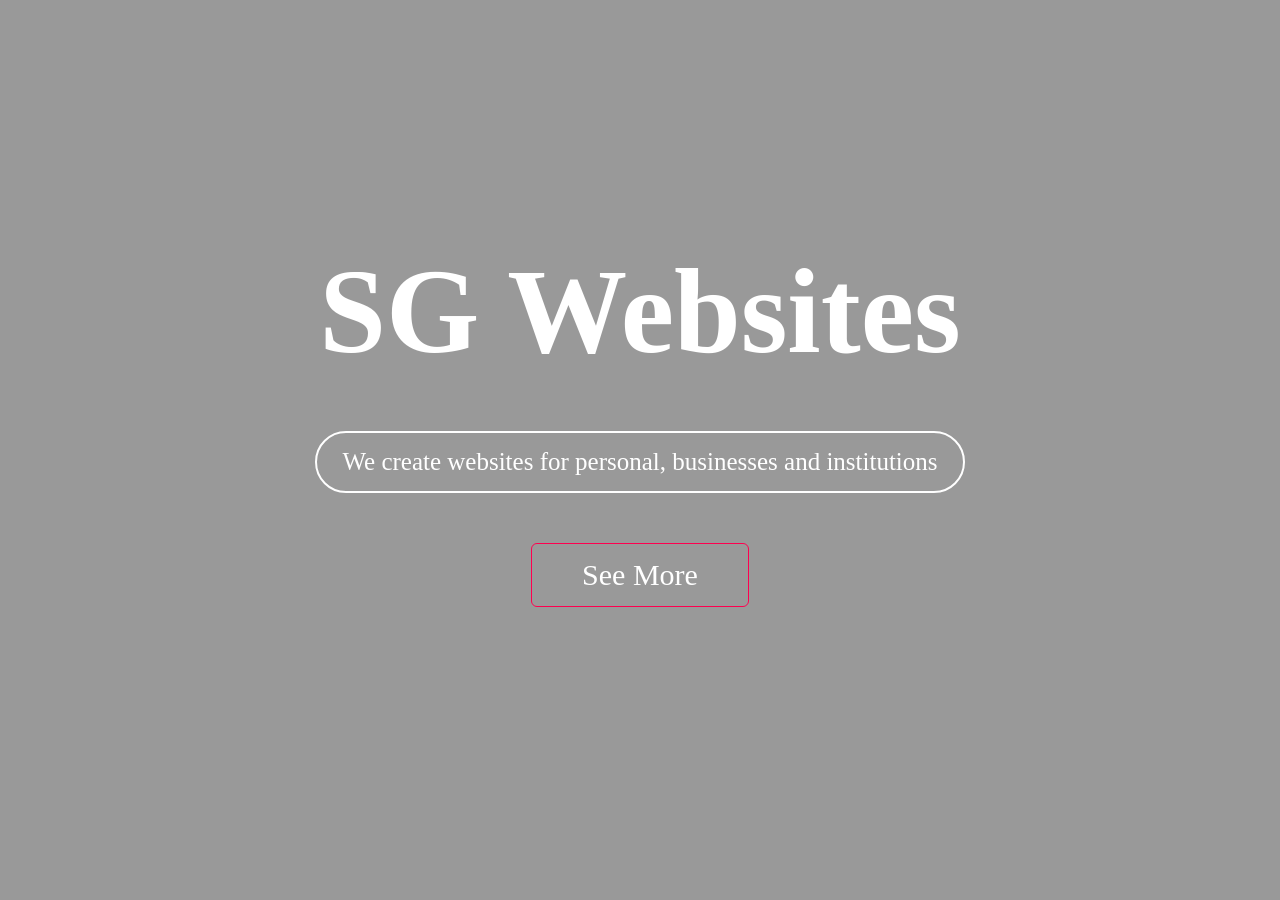
==== index.html @ 2d9cdc0a "Add files via upload" ====
<!DOCTYPE html>
<html lang="en">
<head>
  <meta charset="UTF-8">
  <meta name="viewport" content="width=device-width, initial-scale=1.0">
  <link rel="stylesheet" href="styles2.css">
  <title>SG WEBSITES</title>
</head>
<body>
<div class="container">
  <video autoplay loop muted  class="background-clip">
    <source src="marine.mp4" type="video/mp4">
  </video>

  <div class="content">
    <h1>SG Websites</h1>

    <p>
      We create websites for personal, businesses and institutions
    </p>


    <a href="see.html" class="btn">See More</a>
  </div>
</div>



  
</body>
</html>
---- styles2.css ----
*{
    padding: 0;
    margin: 0;
    box-sizing: border-box;
    font-family: 'Times New Roman', Times, serif;
}

.container{
    width: 100%;
    height: 100vh;
    background-color: rgba(0, 0, 0, 0.4);
    display: flex;
    align-items: center;
    justify-content: center;
}



.content{
    text-align: center;
}

.content h1{
    font-size: 120px;
    color: #fff;
    margin-bottom: 50px;
    cursor: pointer;
    transition: transform 0.5s;
}

.content h1:hover{
     color: #ff004f;
    transform: translateY(-10px);

}

.content a{
   display: block;
    margin: 50px auto;
    width: fit-content;
    border: 1px solid #ff004f;
    padding: 14px 50px;
    border-radius: 6px;
    text-decoration: none;
    font-size: 30px;
    color: #fff;
    transition: background 0.5s;

}
.content a:hover{
    background-color: #ff004f;
    color: #000;
}

p{
    font-size: 25px;
    color: #fff;
    text-decoration: none;
    border: 2px solid #fff;
    padding: 15px 25px;
    border-radius: 50px;
    transition: 0.5s;
}
p:hover{
    background-color: #fff;
    color: #000;
}



.background-clip{
    position: fixed;
    top: 0;
    left: 0;
    width: 100%;
    height: 100%;
    object-fit: cover;
    z-index: -1;
}
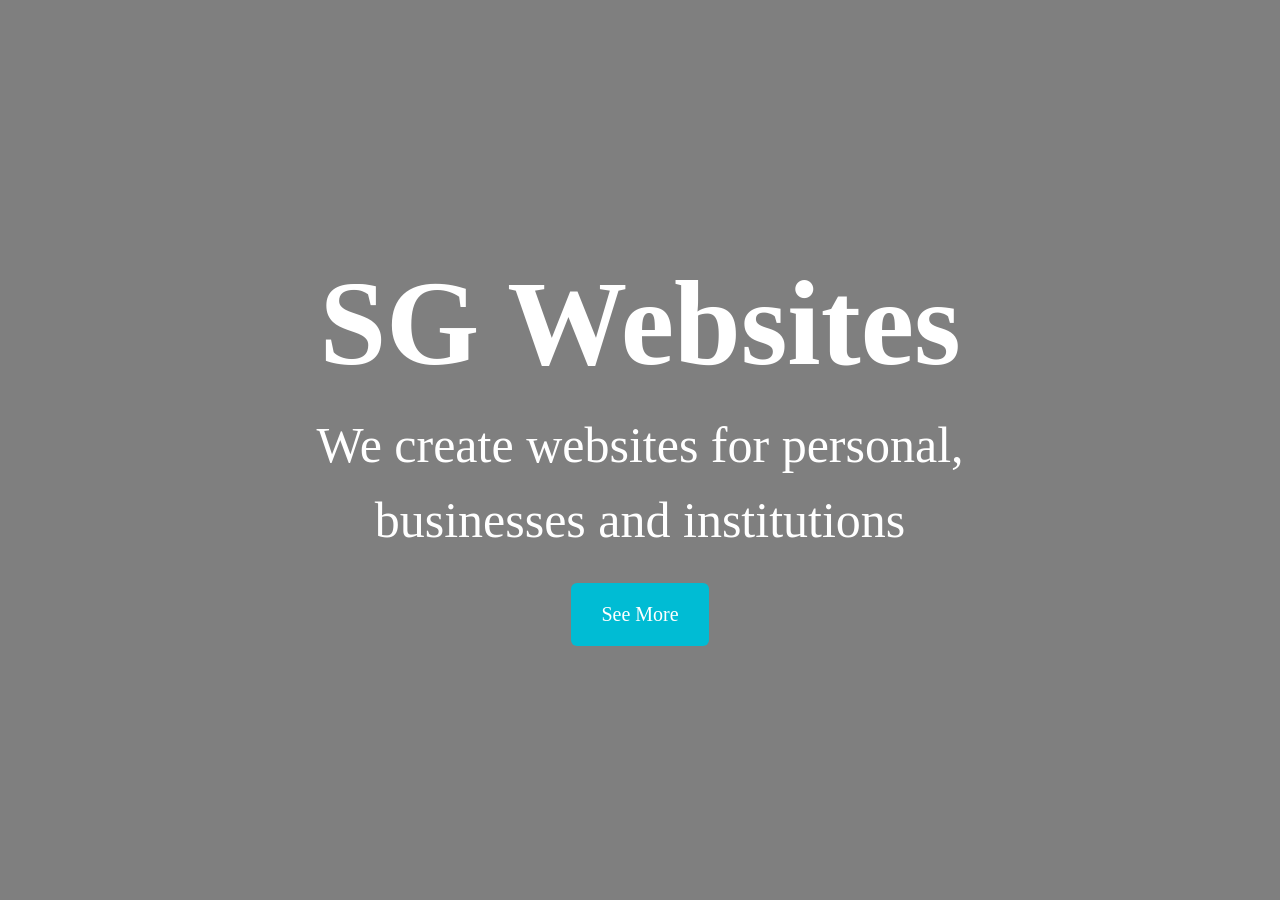
==== commit a61dde2b: "Add files via upload" ====
--- a/index.html
+++ b/index.html
@@ -6,26 +6,26 @@
   <link rel="stylesheet" href="styles2.css">
   <title>SG WEBSITES</title>
 </head>
+
 <body>
+
 <div class="container">
-  <video autoplay loop muted  class="background-clip">
+
+  <video autoplay loop muted playsinline class="background-clip">
     <source src="marine.mp4" type="video/mp4">
   </video>
 
+  <div class="overlay"></div>
+
   <div class="content">
     <h1>SG Websites</h1>
-
-    <p>
-      We create websites for personal, businesses and institutions
-    </p>
-
-
+    <p>We create websites for personal, businesses and institutions</p>
     <a href="see.html" class="btn">See More</a>
   </div>
+
 </div>
 
-
+</body>
+</html>
 
   
-</body>
-</html>
--- a/styles2.css
+++ b/styles2.css
@@ -1,82 +1,101 @@
-*{
-    padding: 0;
-    margin: 0;
-    box-sizing: border-box;
-    font-family: 'Times New Roman', Times, serif;
-}
 
-.container{
-    width: 100%;
-    height: 100vh;
-    background-color: rgba(0, 0, 0, 0.4);
-    display: flex;
-    align-items: center;
-    justify-content: center;
+* {
+  margin: 0;
+  padding: 0;
+  box-sizing: border-box;
 }
 
 
-
-.content{
-    text-align: center;
+.container {
+  position: relative;
+  width: 100%;
+  height: 100vh;
+  overflow: hidden;
+  display: flex;
+  align-items: center;
+  justify-content: center;
+  text-align: center;
+  padding: 20px;
 }
 
-.content h1{
-    font-size: 120px;
-    color: #fff;
-    margin-bottom: 50px;
-    cursor: pointer;
-    transition: transform 0.5s;
+.background-clip {
+  position: absolute;
+  top: 0;
+  left: 0;
+  width: 100%;
+  height: 100%;
+  object-fit: cover;
+  z-index: -2;
 }
 
-.content h1:hover{
-     color: #ff004f;
-    transform: translateY(-10px);
-
+.overlay {
+  position: absolute;
+  width: 100%;
+  height: 100%;
+  background: rgba(0,0,0,0.5);
+  z-index: -1;
 }
 
-.content a{
-   display: block;
-    margin: 50px auto;
-    width: fit-content;
-    border: 1px solid #ff004f;
-    padding: 14px 50px;
-    border-radius: 6px;
-    text-decoration: none;
-    font-size: 30px;
-    color: #fff;
-    transition: background 0.5s;
-
-}
-.content a:hover{
-    background-color: #ff004f;
-    color: #000;
+.content {
+  color: white;
+  max-width: 800px;
 }
 
-p{
-    font-size: 25px;
-    color: #fff;
-    text-decoration: none;
-    border: 2px solid #fff;
-    padding: 15px 25px;
-    border-radius: 50px;
-    transition: 0.5s;
+.content h1 {
+  font-size: 120px;
+  margin-bottom: 15px;
 }
-p:hover{
-    background-color: #fff;
-    color: #000;
+.content h1:hover {
+  color: #ff004f;
+  transition: color 0.3s;
+  cursor: pointer;
+  transform: translateY(-10px);
+}
+
+.content p {
+  font-size: 50px;
+  margin-bottom: 25px;
+  line-height: 1.5;
+}
+
+.btn {
+  display: inline-block;
+  padding: 20px 30px;
+  background: #00bcd4;
+  color: white;
+  text-decoration: none;
+  border-radius: 6px;
+  font-size: 20px;
+  transition: 0.3s;
+}
+
+.btn:hover {
+  background: #fff;
+  color: black;
+}
+
+@media (max-width: 768px) {
+  .content h1 {
+    font-size: 2.2rem;
+  }
+
+  .content p {
+    font-size: 1rem;
+  }
 }
 
 
+@media (max-width: 480px) {
+  .content h1 {
+    font-size: 35px;
+  }
 
-.background-clip{
-    position: fixed;
-    top: 0;
-    left: 0;
-    width: 100%;
-    height: 100%;
-    object-fit: cover;
-    z-index: -1;
-}
+  .content p {
+    font-size: 20px;
+  }
 
-
-
+  .btn {
+    padding: 10px 20px;
+    font-size: 18px;
+  }
+}
